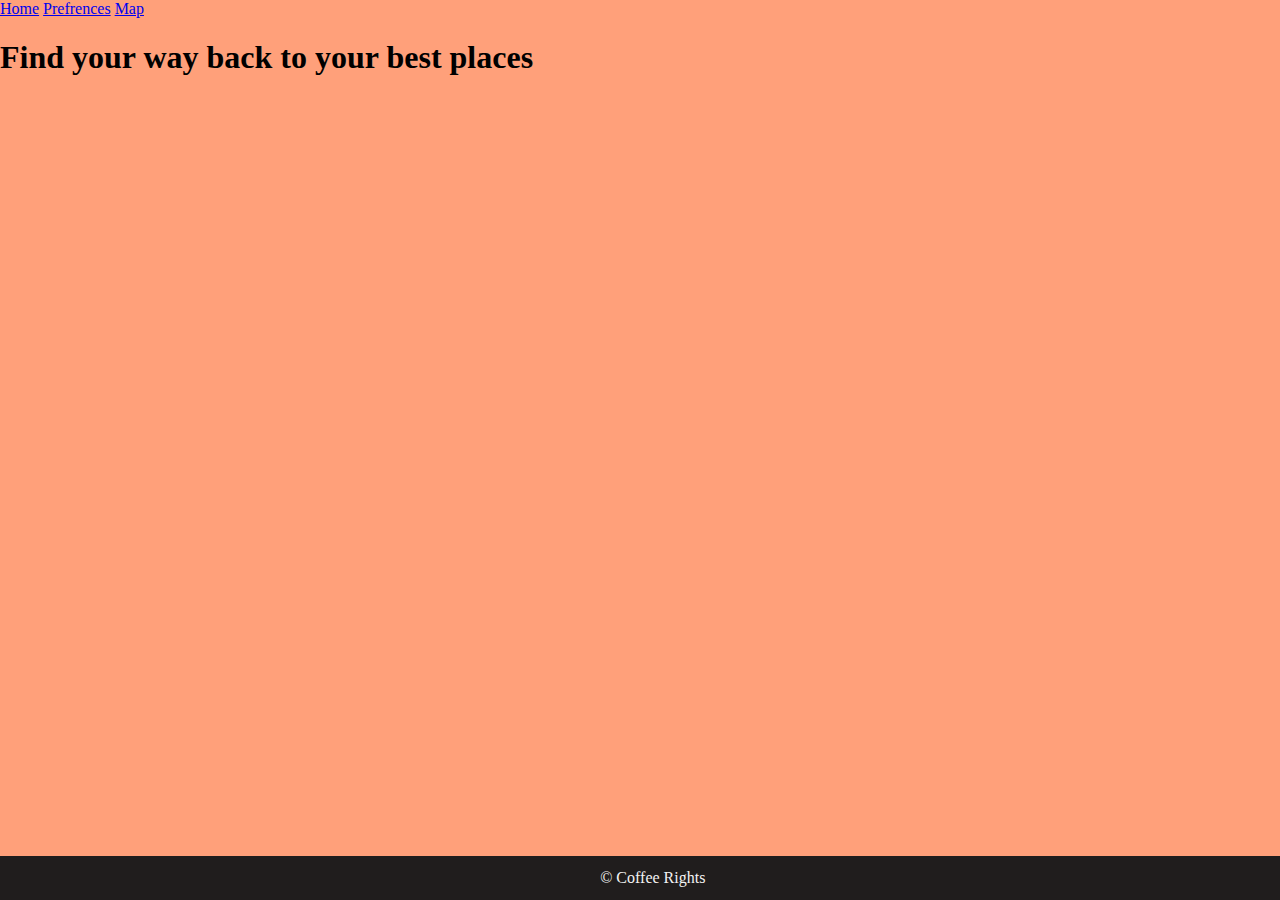
==== index.html @ 6f5294cc "first commit" ====
<!DOCTYPE html>
<html lang="en">
  <head>
    <meta charset="UTF-8" />
    <meta name="viewport" content="width=device-width, initial-scale=1.0" />
    <title>Place Keeper</title>
    <link
      href="https://cdn.jsdelivr.net/npm/bootstrap@5.0.0-beta1/dist/css/bootstrap.min.css"
      rel="stylesheet"
      integrity="sha384-giJF6kkoqNQ00vy+HMDP7azOuL0xtbfIcaT9wjKHr8RbDVddVHyTfAAsrekwKmP1"
      crossorigin="anonymous"
    />
    <link rel="stylesheet" href="css/main.css" />
  </head>
  <body onload="onInitIndex()">

    <nav class="navbar navbar-expand-lg navbar-dark bg-dark">
      <div class="container-md">
        <a class="navbar-brand" href="index.html">Home</a>
        <a class="navbar-brand" href="user-prefs.html">Prefrences</a>
        <a class="navbar-brand" href="map.html">Map</a>
      </div>
    </nav>
    <header>
      <h1 class="text-center mt-4">Find your way back to your best places</h1>
    </header>
    <main></main>
    <footer class="footer">&copy; Coffee Rights</footer>

    <script
      src="https://cdn.jsdelivr.net/npm/@popperjs/core@2.5.4/dist/umd/popper.min.js"
      integrity="sha384-q2kxQ16AaE6UbzuKqyBE9/u/KzioAlnx2maXQHiDX9d4/zp8Ok3f+M7DPm+Ib6IU"
      crossorigin="anonymous"
    ></script>
    <script
      src="https://cdn.jsdelivr.net/npm/bootstrap@5.0.0-beta1/dist/js/bootstrap.min.js"
      integrity="sha384-pQQkAEnwaBkjpqZ8RU1fF1AKtTcHJwFl3pblpTlHXybJjHpMYo79HY3hIi4NKxyj"
      crossorigin="anonymous"
    ></script>
    <script src="js/services/placeService.js"></script>
    <script src="js/services/userPrefService.js"></script>
    <script src="js/services/storageService.js"></script>
    <script src="js/services/utilService.js"></script>
    <script src="js/index-controller.js"></script>
  </body>
</html>
---- css/main.css ----
body {
    margin: 0;
    background-color: lightsalmon;
}
footer {
    position: absolute;
    bottom: 0;
    width: 100vw;
    padding: 0.8rem;
    background-color: rgb(32, 29, 29);
    color: rgb(243, 243, 243);
    text-align: center;
}
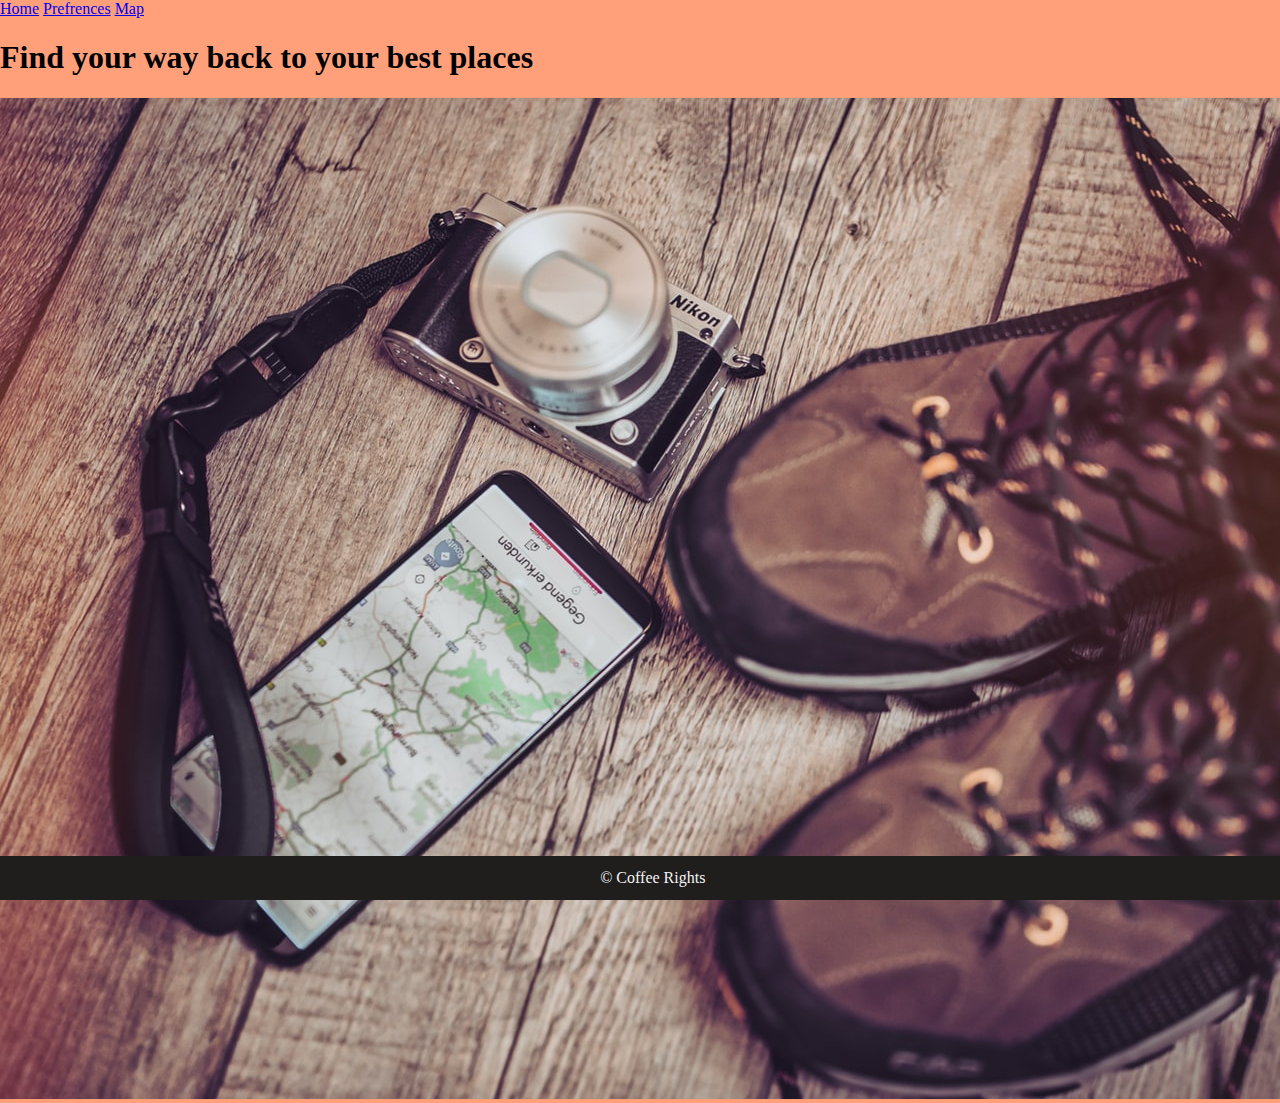
==== commit 1798966f: "rendering list" ====
--- a/index.html
+++ b/index.html
@@ -24,7 +24,9 @@
     <header>
       <h1 class="text-center mt-4">Find your way back to your best places</h1>
     </header>
-    <main></main>
+    <main>
+      <img class="img w-100" src="img/main-img.jpg" alt="location">
+    </main>
     <footer class="footer">&copy; Coffee Rights</footer>
 
     <script
--- a/css/main.css
+++ b/css/main.css
@@ -3,7 +3,7 @@
     background-color: lightsalmon;
 }
 footer {
-    position: absolute;
+    position: fixed;
     bottom: 0;
     width: 100vw;
     padding: 0.8rem;
@@ -11,3 +11,14 @@
     color: rgb(243, 243, 243);
     text-align: center;
 }
+.map-div {
+    width: 100%;
+    height: 300px;
+}
+.img-location {
+    width: 30px;
+    position: relative;
+    top: -50px;
+    left: 30px;
+    cursor: pointer;
+}
